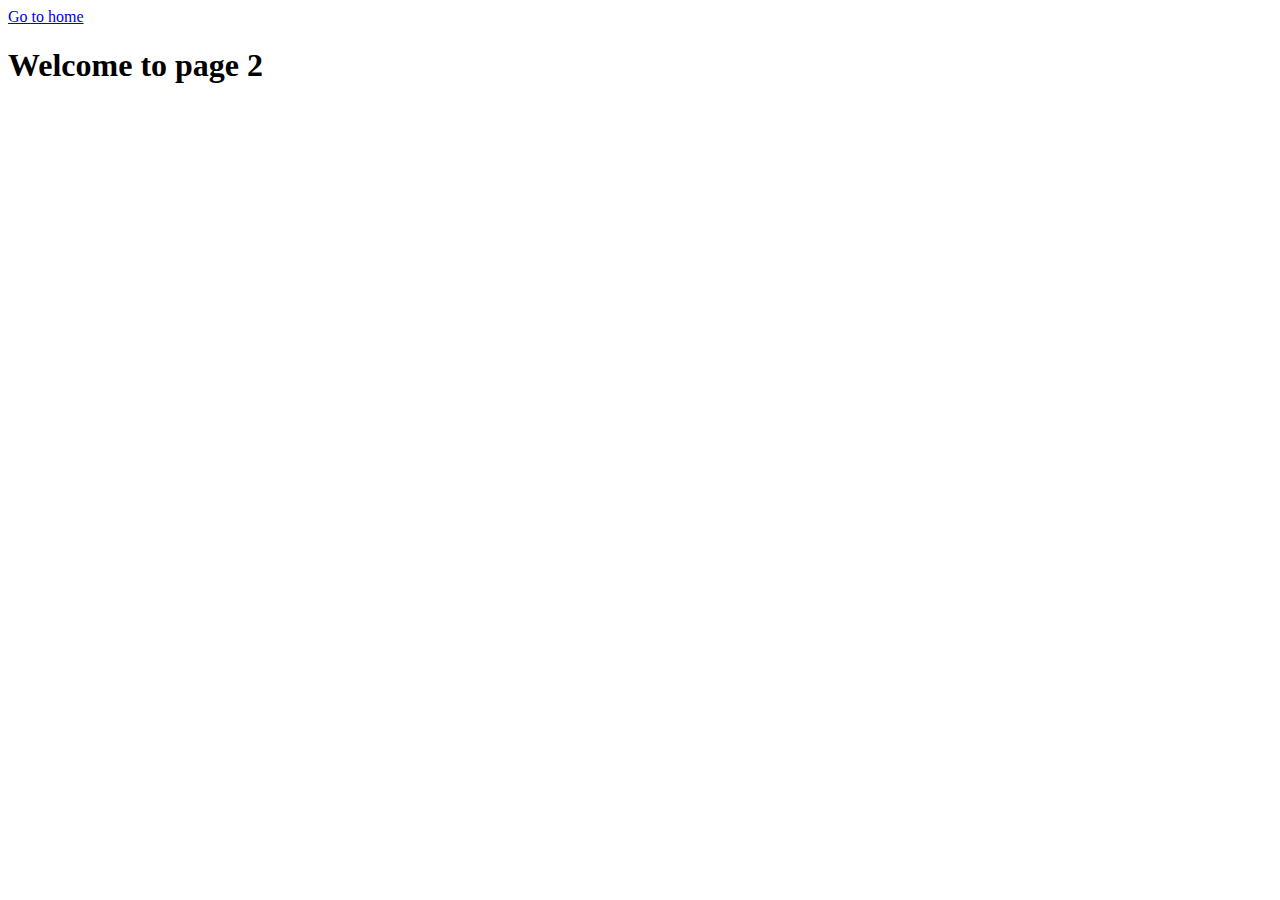
==== 1-gallery.html @ fe804213 "Deploying to gh-pages from @ Oksana-study-2023/goit-js-hw-09@7615c1fc2acfc650f4124c81de609c2a6e63510" ====
<!DOCTYPE html>
<html lang="en">

<head>
  <meta charset="UTF-8" />
  <meta http-equiv="X-UA-Compatible" content="IE=edge" />
  <meta name="viewport" content="width=device-width, initial-scale=1.0" />
  <title>Page 2</title>
  <script type="module" crossorigin src="/goit-js-hw-09/assets/modulepreload-polyfill-3cfb730f.js"></script>
</head>

<body>
  <section>
    <a href="./index.html">Go to home</a>
    <h1>Welcome to page 2</h1>
  </section>
  
</body>

</html>
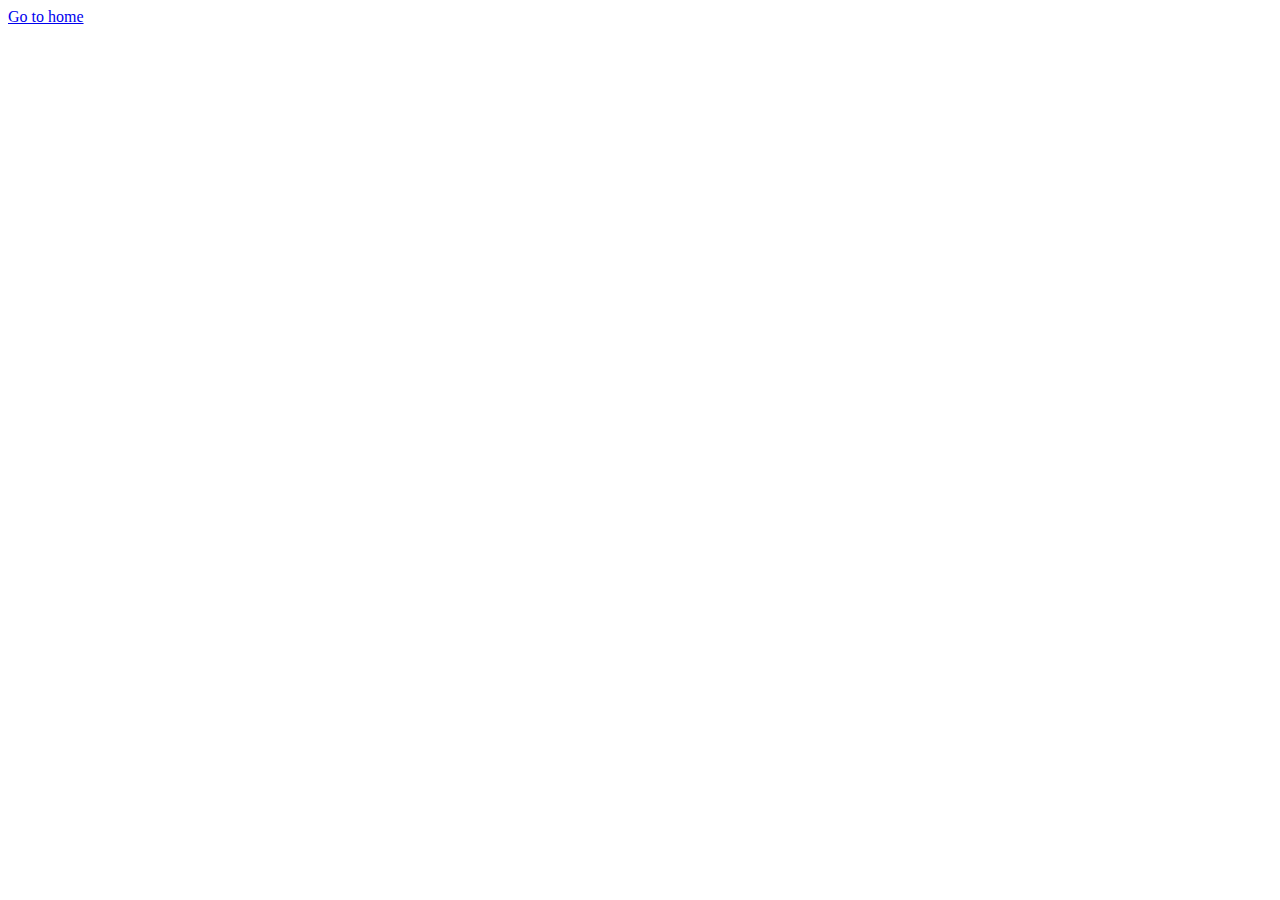
==== commit 18750e7f: "Deploying to gh-pages from @ Oksana-study-2023/goit-js-hw-09@adfd8e40ee5775bca647676ab5eeb5812f283e2" ====
--- a/1-gallery.html
+++ b/1-gallery.html
@@ -5,14 +5,18 @@
   <meta charset="UTF-8" />
   <meta http-equiv="X-UA-Compatible" content="IE=edge" />
   <meta name="viewport" content="width=device-width, initial-scale=1.0" />
-  <title>Page 2</title>
-  <script type="module" crossorigin src="/goit-js-hw-09/assets/modulepreload-polyfill-3cfb730f.js"></script>
+  <title>SimpleLightbox library</title>
+  
+  <script type="module" crossorigin src="/goit-js-hw-09/commonHelpers.js"></script>
+  <link rel="modulepreload" crossorigin href="/goit-js-hw-09/assets/modulepreload-polyfill-3cfb730f.js">
+  <link rel="stylesheet" href="/goit-js-hw-09/assets/1-gallery-5fa1bdab.css">
 </head>
 
 <body>
   <section>
     <a href="./index.html">Go to home</a>
-    <h1>Welcome to page 2</h1>
+    <!-- Add gallery items to this list -->
+    <ul class="gallery"></ul>
   </section>
   
 </body>
